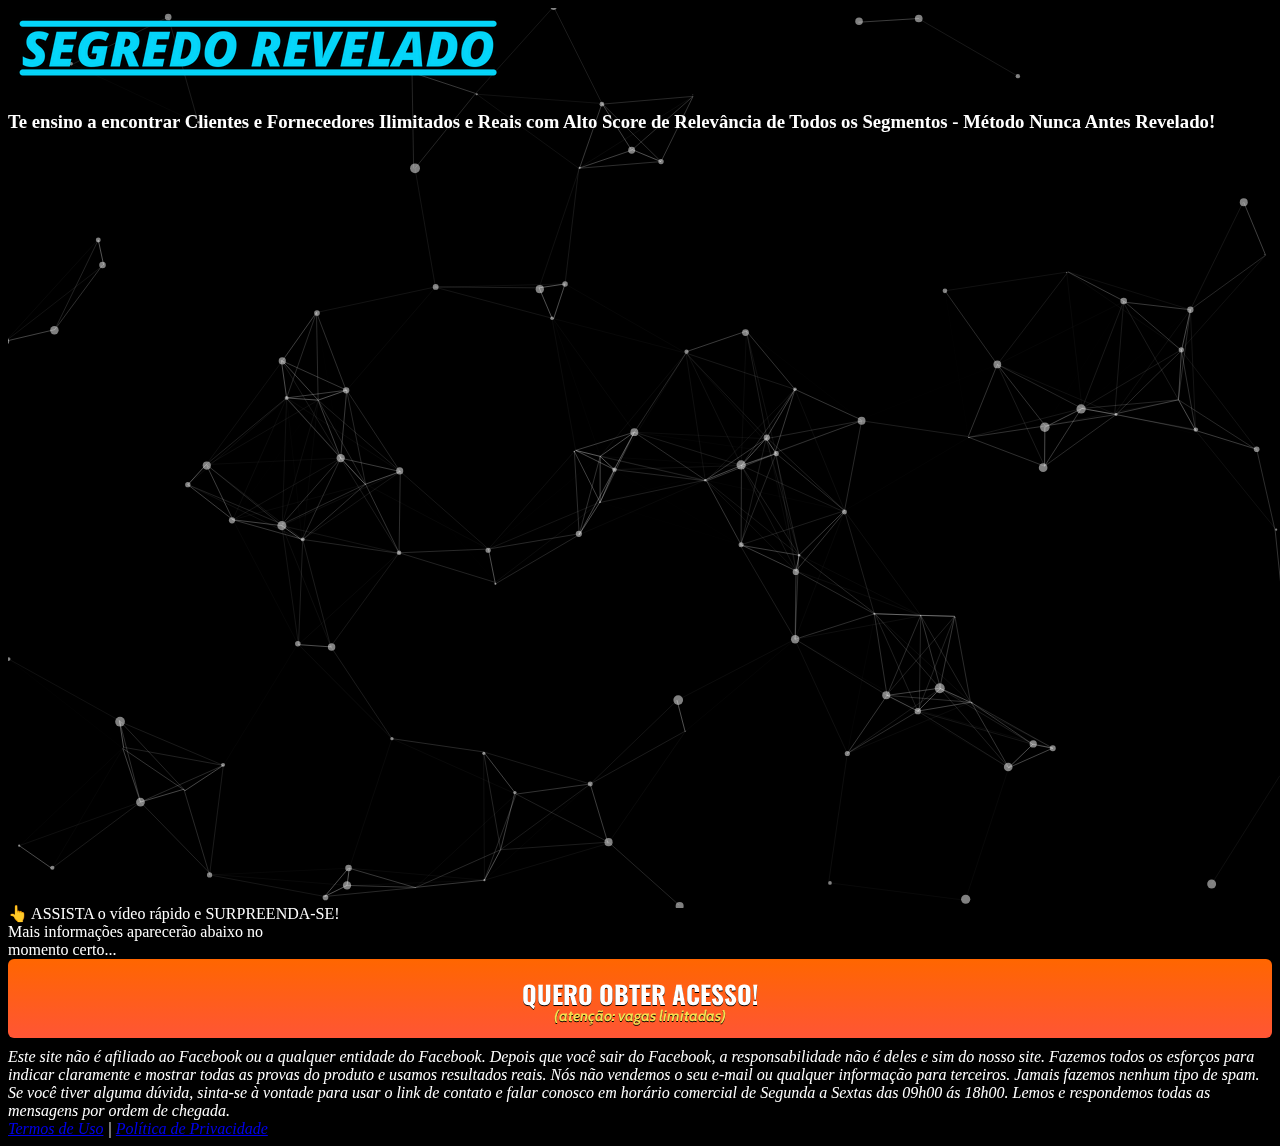
==== index.html @ a403b6e7 "Update index.html" ====
<!DOCTYPE html>
<html lang="pt-br">
<!-- Meta Pixel Code -->
<script>
!function(f,b,e,v,n,t,s)
{if(f.fbq)return;n=f.fbq=function(){n.callMethod?
n.callMethod.apply(n,arguments):n.queue.push(arguments)};
if(!f._fbq)f._fbq=n;n.push=n;n.loaded=!0;n.version='2.0';
n.queue=[];t=b.createElement(e);t.async=!0;
t.src=v;s=b.getElementsByTagName(e)[0];
s.parentNode.insertBefore(t,s)}(window, document,'script',
'https://connect.facebook.net/en_US/fbevents.js');
fbq('init', '1030980297771726');
fbq('track', 'PageView');
</script>
<noscript><img height="1" width="1" style="display:none"
src="https://www.facebook.com/tr?id=1030980297771726&ev=PageView&noscript=1"
/></noscript>
<!-- End Meta Pixel Code -->
  <head>
    <meta charset="utf-8">
    <meta name="viewport" content="width=device-width, initial-scale=1, shrink-to-fit=no">

    <link rel="stylesheet" href="https://stackpath.bootstrapcdn.com/bootstrap/4.1.3/css/bootstrap.min.css" integrity="sha384-MCw98/SFnGE8fJT3GXwEOngsV7Zt27NXFoaoApmYm81iuXoPkFOJwJ8ERdknLPMO" crossorigin="anonymous">

    <link rel="preconnect" href="https://fonts.googleapis.com">
    <link rel="preconnect" href="https://fonts.gstatic.com" crossorigin>
    <link href="https://fonts.googleapis.com/css2?family=Cabin:ital,wght@0,400;0,500;0,600;0,700;1,400;1,500;1,600;1,700&family=Dosis:wght@200;300;400;500;600;700;800&family=Oswald:wght@200;300;400;500;600;700&family=Signika:wght@300;400;500;600;700&display=swap" rel="stylesheet">

    <link rel="stylesheet" href="./assets/css/com.css">

    <!-- Título da Página -->
    <title>Encontre Clientes e Fornecedores de Relevância</title>
    
    <style type="text/css">
      /*  FUNDO DA PAGINA */ 
      #particles-js{
        width: 100%;
        height: 100%;
        position: fixed;
        z-index: 1
      } 
      header{
        z-index: 10;
        position: relative;
      }
      /*
      body{
        background-image: url(assets/img/mundo.jpg);  //tirar esse para tirar o background
        background-image: none;
        background-color: black;
      }
      */
      /*  FIM FUNDO DA PAGINA */ 
      body {
        color: white;
        background-image: none;
        background-color: black;
        background-position: center;
        background-size: cover;
        background-attachment: fixed;
        background-blend-mode: darken;
      }
    </style>

  </head>

  <body>
    <!-- Fundo (colocar logo depois do body)-->
    <div id="particles-js"></div>
    <!-- Fim Fundo -->
    <header class="py-4">
      <div class="container">
        <div class="row justify-content-center">
          <div class="col-lg-8 text-center">
            <!-- Imagem Ultrasecreto -->
            <img class="img-fluid" src="./assets/img/srrr.png">

            <!-- Headline -->
            <h3 class="my-4"><b>Te ensino a encontrar Clientes e Fornecedores Ilimitados e Reais com Alto Score de Relevância de Todos os Segmentos - Método Nunca Antes Revelado!</b></h3>
            <!-- VSL -->
            <div class="embed-container">
            <iframe width="100%" height="50%" src="https://videomng.builderall.com/embed/x36aNLeiKG/?autoplay=1&allowpause=1" frameborder="0" allow="accelerometer; autoplay; encrypted-media; gyroscope; picture-in-picture" allowfullscreen></iframe>
            </div>          
            <!-- Mensagem ação -->
            <div class="mt-4">
              👆 ASSISTA o vídeo rápido e SURPREENDA-SE!<br>
              Mais informações aparecerão abaixo no<br>
              momento certo...
            </div>

            <!-- Botão -->
            <div id="cta1" class="mt-4 d-none">
              <a href="https://perfililimitado.com" class="a-btn" style="text-decoration: none;">
                <span class="span-btn">QUERO OBTER ACESSO!</span>
                <span class="span-btn2">(atenção: vagas limitadas)</span>
              </a>
            </div>

            <!-- Mensagem Facebook -->
            <div class="mt-4">
              <i>Este site não é afiliado ao Facebook ou a qualquer entidade do Facebook. Depois que você sair do Facebook, a responsabilidade não é deles e sim do nosso site. Fazemos todos os esforços para indicar claramente e mostrar todas as provas do produto e usamos resultados reais. Nós não vendemos o seu e-mail ou qualquer informação para terceiros. Jamais fazemos nenhum tipo de spam. Se você tiver alguma dúvida, sinta-se à vontade para usar o link de contato e falar conosco em horário comercial de Segunda a Sextas das 09h00 ás 18h00. Lemos e respondemos todas as mensagens por ordem de chegada.<i><br>
                
            <!-- Termos de Uso e Política de Privacidade -->
            <div class="text-white mt-4"><a href="termos.html" class="text-white">Termos de Uso</a> | <a href="privacidade.html" class="text-white">Política de Privacidade</a></div>
          </div>
        </div>
      </div>
    </header>

    <script type="text/javascript">
      setTimeout(() => {document.getElementById("cta1").classList.remove("d-none")}, 247500); // temporização da Call to Action (em milissegundos)
    </script>

    <script src="https://code.jquery.com/jquery-3.3.1.slim.min.js" integrity="sha384-q8i/X+965DzO0rT7abK41JStQIAqVgRVzpbzo5smXKp4YfRvH+8abtTE1Pi6jizo" crossorigin="anonymous"></script>
    <script src="https://cdnjs.cloudflare.com/ajax/libs/popper.js/1.14.3/umd/popper.min.js" integrity="sha384-ZMP7rVo3mIykV+2+9J3UJ46jBk0WLaUAdn689aCwoqbBJiSnjAK/l8WvCWPIPm49" crossorigin="anonymous"></script>
    <script src="https://stackpath.bootstrapcdn.com/bootstrap/4.1.3/js/bootstrap.min.js" integrity="sha384-ChfqqxuZUCnJSK3+MXmPNIyE6ZbWh2IMqE241rYiqJxyMiZ6OW/JmZQ5stwEULTy" crossorigin="anonymous"></script>
    <script src="./assets/js/com.js"></script>

    <script type="text/javascript">
      //Botão direito
       document.oncontextmenu = function(){return false;}
    </script>

    <script type="text/javascript">
      // Seleção de texto
      function evitarSeleccion( target ) {
         if ( typeof target.onselectstart != "undefined" ) {
            target.onselectstart = function( ) { return false; }
         }
         else if ( typeof target.style.MozUserSelect != "undefined" ) {
            target.style.MozUserSelect = "none"
         }
         else {
            target.onmousedown = function( ) { return false; }
         }
         target.style.cursor = "default"
      } 
      evitarSeleccion( document.body ); 
    </script>


    <script>
      //Atalhos teclado
      document.onkeypress = function (event) {
      event = (event || window.event);
      if (event.keyCode == 123) {return false;}
      if (event.keyCode == 93) {return false;}
      if (event.keyCode == 85) {return false;}
      if (event.keyCode == 80) {return false;}
      if (event.keyCode == 73) {return false;}   
      }
      document.onmousedown = function (event) {
      event = (event || window.event);
      if (event.keyCode == 123) {return false;}
      if (event.keyCode == 93) {return false;}
      if (event.keyCode == 85) {return false;}
      if (event.keyCode == 80) {return false;}
      if (event.keyCode == 73) {return false;}  
      }
      document.onkeydown = function (event) {
      event = (event || window.event);
      if (event.keyCode == 123) {return false;}
      if (event.keyCode == 93) {return false;}
      if (event.keyCode == 85) {return false;}
      if (event.keyCode == 80) {return false;}
      if (event.keyCode == 73) {return false;}
      }
    </script>
    <!-- Fundo Animation (copiar os dois arquivos da pasta js)-->
    <script src="js/particles.min.js"></script>
    <script src="js/app.js"></script> 
    <!-- Fim Fundo Animation -->
  </body>

</html>
---- assets/css/com.css ----
.embed-container {
 position: relative;
 padding-bottom: 56.25%;
 height: 0;
 overflow: hidden;
 max-width: 100%;
 height: auto;
 margin-top: 30px;
 margin-bottom: 30px;
}
.embed-container iframe, .embed-container object, .embed-container embed {
 position: absolute;
 top: 0;
 left: 0;
 width: 100%;
 height: 100%;
}
}

* {
  font-family: helvetica, arial, sans-serif;
}

body {
  font-size: 16px;
}

.fb-comments {
  border: 1px solid #e9ebee;
  border-radius: 3px;
  padding: 0 15px;
  padding-bottom: 15px;
  margin: auto;
  position: relative;
  color: #4267b2;
}

.fb-comments-header {
  padding: 15px 0;
  border-bottom: 1px solid #e9ebee;
}

.fb-comments-header span {
  color: #000;
  font-weight: 700;
  font-size: 0.9em;
}

.fb-comments-comment {
  border: none;
  padding: 0;
  margin: 10px 0;
  width: 100%;
}

.fb-comments-reply-wrapper {
  margin-left: 60px;
  border-left: 1px dotted #e9ebee;
  padding-left: 5px;
}

tr,
td {
  border: none;
  margin: 0;
}

td {
  padding: 2.5px;
}

tr {
  padding: 2.5px 0;
}

.fb-comments-comment-img {
  vertical-align: top;
  width: 48px;
  padding-right: 5px;
}

.fb-comments-comment-img img {
  max-width: 48px;
  border-radius: 25px;
}

.fb-comments-comment-name {
  font-size: 0.85em;
}

.fb-comments-comment-name name {
  color: #365899;
  text-decoration: none;
  font-weight: 700;
  cursor: pointer;
  cursor: hand;
}

.fb-comments-comment-name name:hover {
  text-decoration: underline;
}

.fb-comments-comment-name occupation {
  color: #90949c;
}

.fb-comments-comment-text {
  font-size: 0.9em;
  color: #000;
  border-radius: 21px;
  background-color: #eaebef;
  padding: 10px 20px;
}

.fb-comments-comment-actions like,
.fb-comments-comment-actions reply {
  font-size: 0.75em;
  color: #4267b2;
  text-decoration: none;
  cursor: pointer;
  cursor: hand;
}

.fb-comments-comment-actions like.liked {
  color: #90949c;
}

.fb-comments-comment-actions like:hover,
.fb-comments-comment-actions reply:hover {
  text-decoration: underline;
}

.fb-comments-comment-actions likes {
  font-size: 13px;
  background: url(https://cloudcode.site/likes.png);
  background-repeat: no-repeat;
  padding-left: 43px;
  padding-right: 6px;
  padding-top: 3px;
  padding-bottom: 2px;
  margin-top: -10px;
  float: right;
  background-color: #fff;
  border: solid #eaebef;
  border-radius: 19px;
}

.fb-comments-comment-actions date {
  font-size: 0.75em;
  color: #90949c;
  text-decoration: none;
  cursor: pointer;
  cursor: hand;
}

.fb-comments-comment-actions date:hover {
  text-decoration: underline;
}

.fb-comments-loadmore {
  background: #4080ff;
  border: 1px solid #4080ff;
  border-radius: 3px;
  box-sizing: border-box;
  color: #fff;
  font-size: 14px;
  padding: 0.875em;
  text-shadow: none;
  width: 100%;
  font-weight: 700;
  cursor: hand;
  cursor: pointer;
}

.fb-reply-input {
  border: 1px solid lightgrey;
  border-radius: 3px;
  width: 100%;
  padding: 5px 7.5px;
  font-size: 0.75em;
  color: #000;
  outline: none;
}

.fb-reply-input:hover,
.fb-reply-button:hover {
  outline: none;
}

.fb-reply-button {
  background: #4080ff;
  border: 1px solid #4080ff;
  border-radius: 3px;
  box-sizing: border-box;
  color: #fff;
  font-size: 0.75em;
  padding: 5px 7.5px;
  text-shadow: none;
  width: 100%;
  font-weight: 700;
  cursor: hand;
  cursor: pointer;
  outline: none;
}

.bbtn {
  width: 100%;
  max-width: 449px;
}

@media (max-width: 768px) {
  .video-player {
    margin-top: 0 !important;
  }
}

.a-btn {
      text-decoration: none;
      -webkit-font-smoothing: antialiased;
      margin: 0;
      border: 0; 
      font: inherit; 
      vertical-align: baseline;
      color: #2e82bc; 
      outline: 0; 
      line-height: 1; 
      text-align: center; 
      position:relative!important; display: inline-block!important;
      border-style: solid; 
      width: 100%; padding-left: 0!important; padding-right: 0!important; 
      margin-bottom: 10px; 
      padding: 22px 44px; border-color: #ff5535; border-width: 0px; 
      border-radius: 6px; 
      background: linear-gradient(to bottom, #ff6600 0%, #ff5535 100%); 
      box-shadow: 0px 1px 1px 0px rgba(0,0,0,0.5); 
      text-decoration: none!important;
    }
    .span-btn {
      text-decoration: none;
      -webkit-font-smoothing: antialiased; 
      text-align: center;
      margin: 0; 
      border: 0; 
      font: inherit;
      vertical-align: baseline;
      display: block; 
      position: relative; 
      z-index: 1; 
      padding: 0 15px; 
      white-space: normal; 
      font-size: 25px;
      color: #ffffff; 
      font-family: Oswald; 
      font-weight: bold; 
      text-shadow: #000000 0px 1px 0px;
      text-decoration: none;
    }
    .span-btn2 {
      -webkit-font-smoothing: antialiased; 
      text-align: center;
      padding: 0; border: 0;
      font: inherit; 
      vertical-align: baseline; 
      display: block; 
      position: relative;
      z-index: 1; 
      margin: .2em 0 -.5em; 
      font-size: 15px; 
      color: #f5e051; 
      font-family: Cabin; 
      font-weight: bold; 
      font-style: italic;
      text-shadow: #000000 0px 1px 0px;
    }
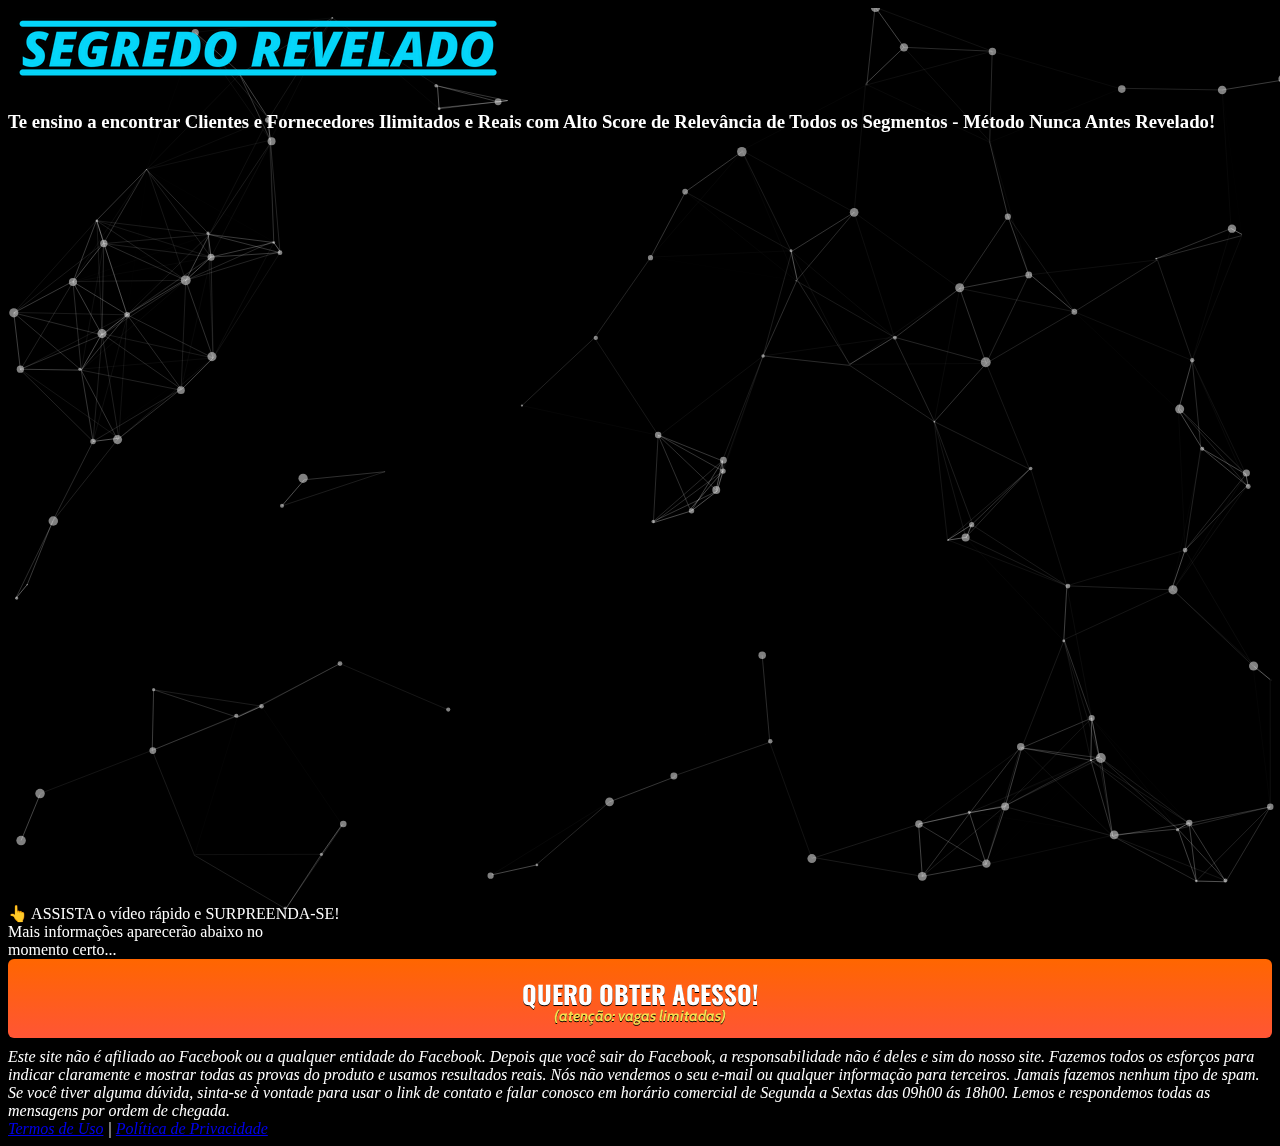
==== commit 2d27d962: "Update index.html" ====
--- a/index.html
+++ b/index.html
@@ -80,7 +80,7 @@
             <h3 class="my-4"><b>Te ensino a encontrar Clientes e Fornecedores Ilimitados e Reais com Alto Score de Relevância de Todos os Segmentos - Método Nunca Antes Revelado!</b></h3>
             <!-- VSL -->
             <div class="embed-container">
-            <iframe width="100%" height="50%" src="https://videomng.builderall.com/embed/x36aNLeiKG/?autoplay=1&allowpause=1" frameborder="0" allow="accelerometer; autoplay; encrypted-media; gyroscope; picture-in-picture" allowfullscreen></iframe>
+            <iframe width="100%" height="100%" src="https://videomng.builderall.com/embed/x36aNLeiKG/?autoplay=1&allowpause=1" frameborder="0" allow="accelerometer; autoplay; encrypted-media; gyroscope; picture-in-picture" allowfullscreen></iframe>
             </div>          
             <!-- Mensagem ação -->
             <div class="mt-4">
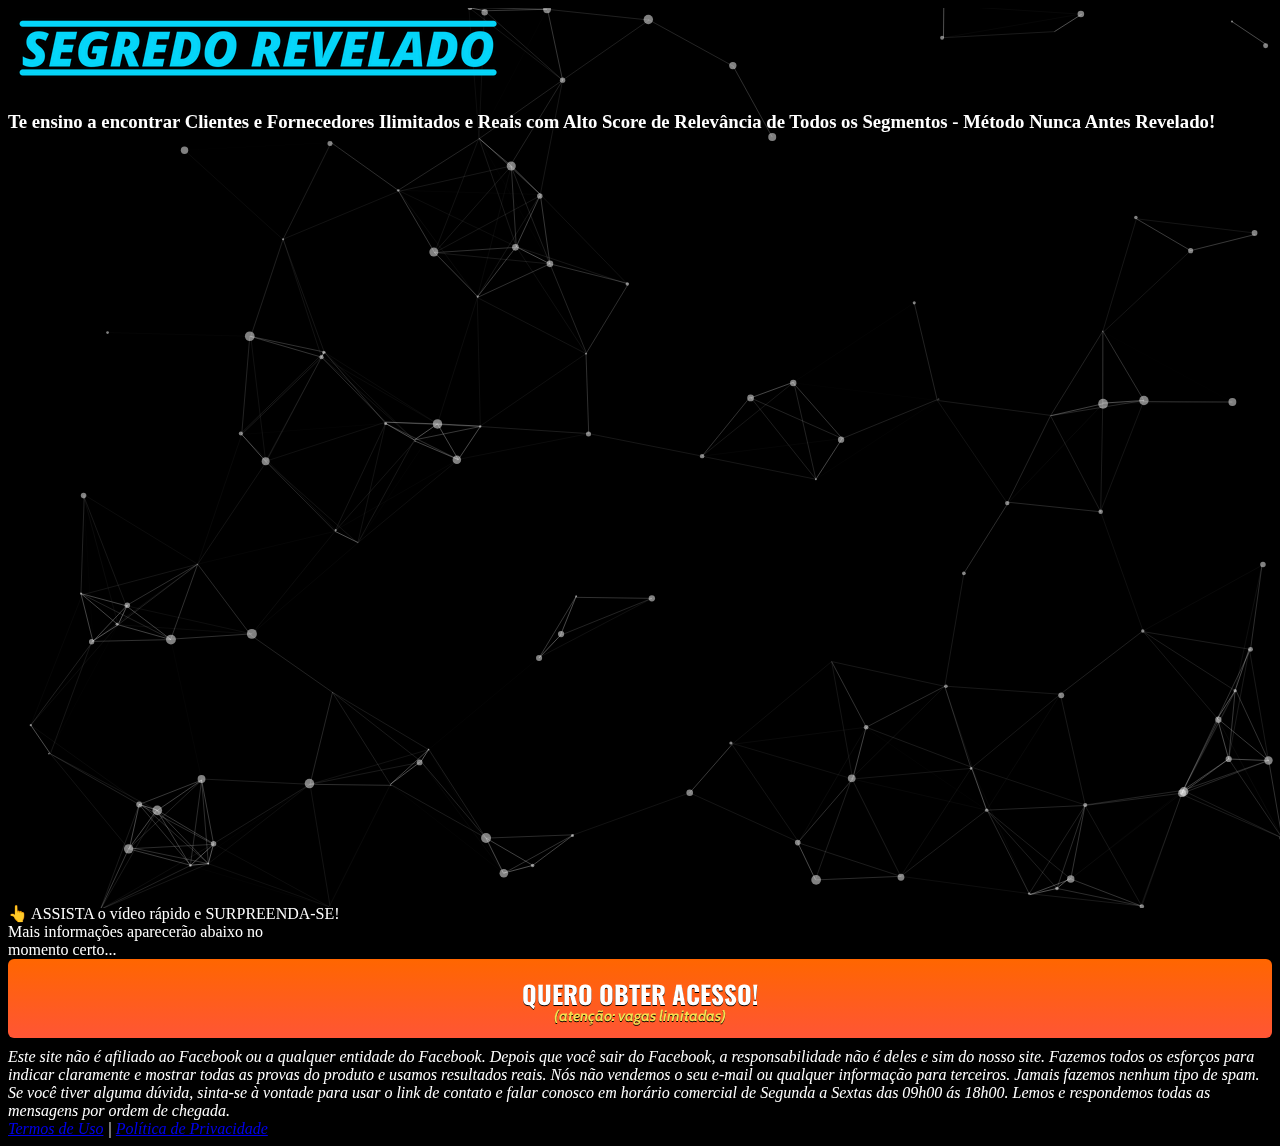
==== commit 0d8f1ae5: "Update index.html" ====
--- a/index.html
+++ b/index.html
@@ -80,7 +80,7 @@
             <h3 class="my-4"><b>Te ensino a encontrar Clientes e Fornecedores Ilimitados e Reais com Alto Score de Relevância de Todos os Segmentos - Método Nunca Antes Revelado!</b></h3>
             <!-- VSL -->
             <div class="embed-container">
-            <iframe width="100%" height="100%" src="https://videomng.builderall.com/embed/x36aNLeiKG/?autoplay=1&allowpause=1" frameborder="0" allow="accelerometer; autoplay; encrypted-media; gyroscope; picture-in-picture" allowfullscreen></iframe>
+            <iframe width="420" height="280" src="https://videomng.builderall.com/embed/x36aNLeiKG/?autoplay=1&allowpause=1" frameborder="0" allow="accelerometer; autoplay; encrypted-media; gyroscope; picture-in-picture" allowfullscreen></iframe>
             </div>          
             <!-- Mensagem ação -->
             <div class="mt-4">
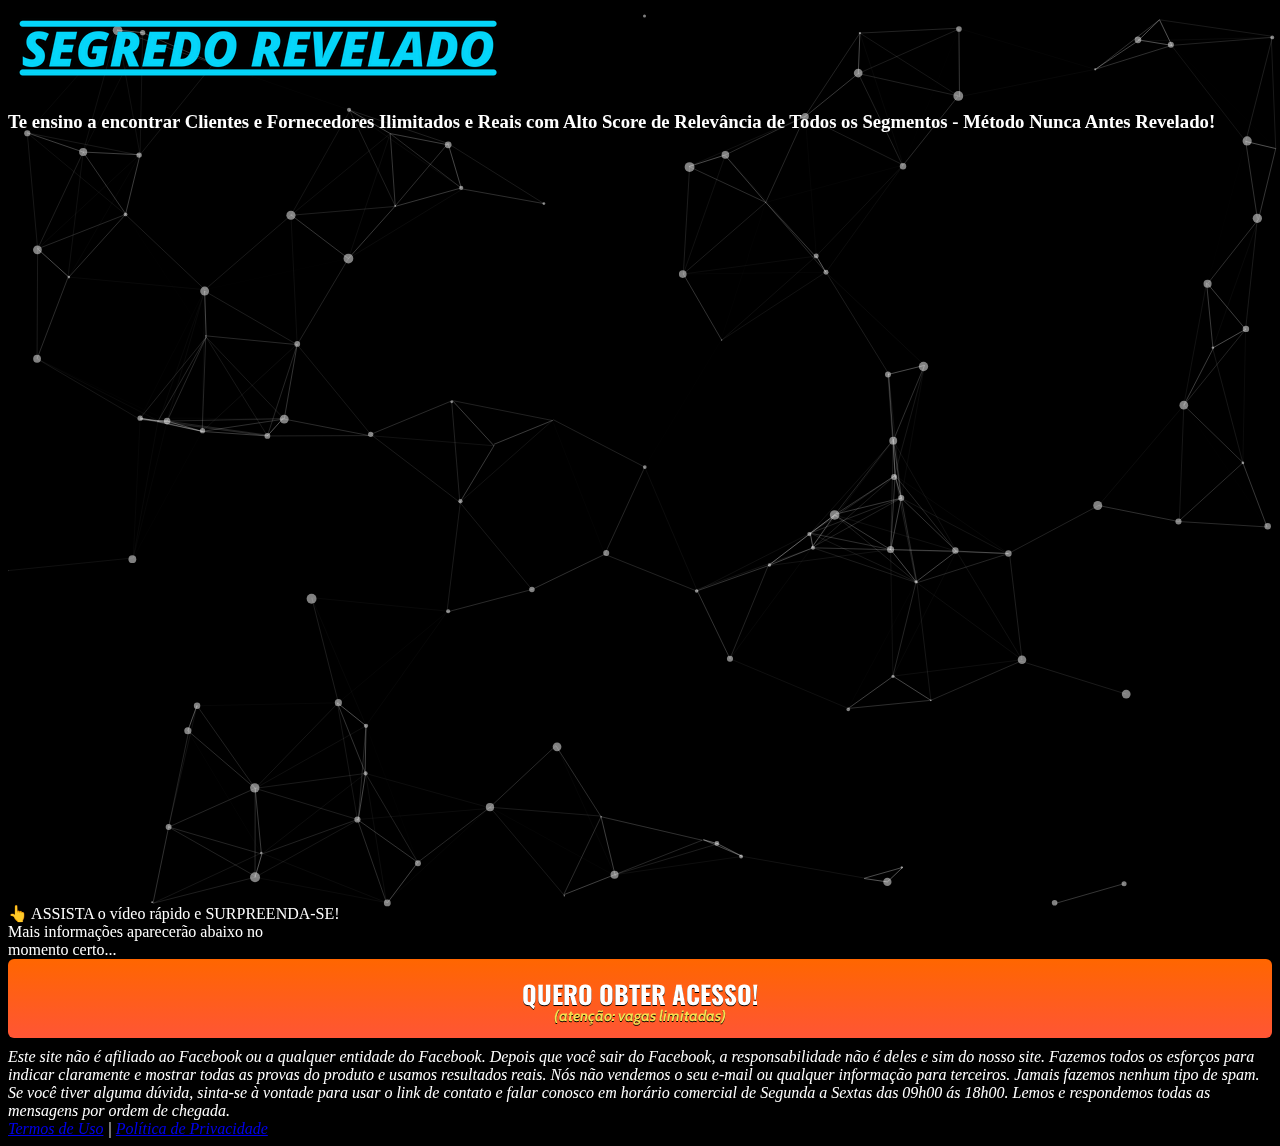
==== commit b7a36293: "Update index.html" ====
--- a/index.html
+++ b/index.html
@@ -80,7 +80,7 @@
             <h3 class="my-4"><b>Te ensino a encontrar Clientes e Fornecedores Ilimitados e Reais com Alto Score de Relevância de Todos os Segmentos - Método Nunca Antes Revelado!</b></h3>
             <!-- VSL -->
             <div class="embed-container">
-            <iframe width="420" height="280" src="https://videomng.builderall.com/embed/x36aNLeiKG/?autoplay=1&allowpause=1" frameborder="0" allow="accelerometer; autoplay; encrypted-media; gyroscope; picture-in-picture" allowfullscreen></iframe>
+            <iframe width="420" height="270" src="https://videomng.builderall.com/embed/x36aNLeiKG/?autoplay=1&allowpause=1" frameborder="0" allow="accelerometer; autoplay; encrypted-media; gyroscope; picture-in-picture" allowfullscreen></iframe>
             </div>          
             <!-- Mensagem ação -->
             <div class="mt-4">
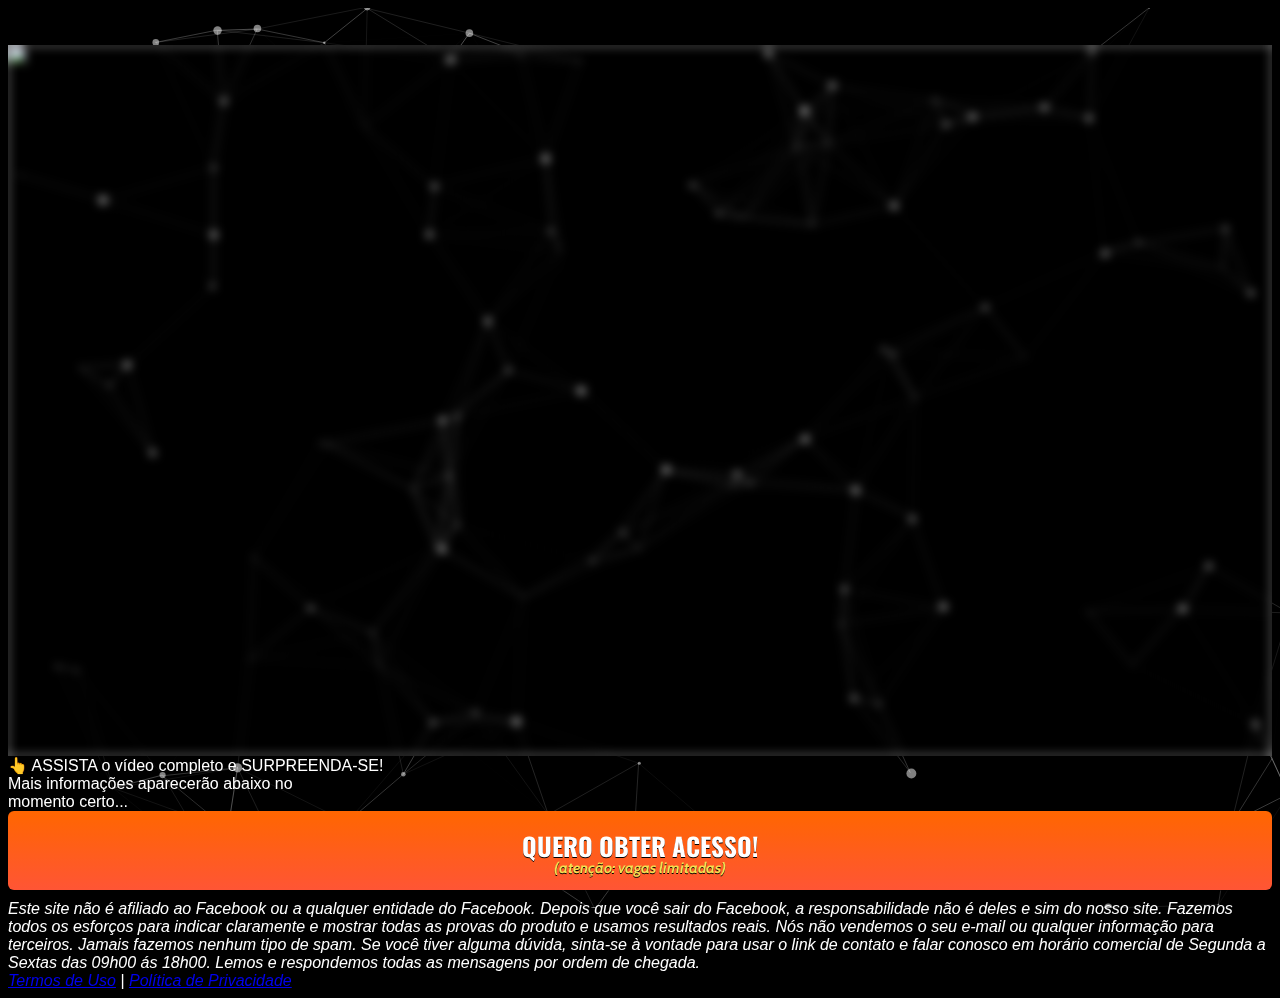
==== commit 37693adb: "Add files via upload" ====
--- a/index.html
+++ b/index.html
@@ -30,7 +30,7 @@
     <link rel="stylesheet" href="./assets/css/com.css">
 
     <!-- Título da Página -->
-    <title>Encontre Clientes e Fornecedores de Relevância</title>
+    <title>Método Perfil Ilimitado</title>
     
     <style type="text/css">
       /*  FUNDO DA PAGINA */ 
@@ -74,24 +74,27 @@
         <div class="row justify-content-center">
           <div class="col-lg-8 text-center">
             <!-- Imagem Ultrasecreto -->
-            <img class="img-fluid" src="./assets/img/srrr.png">
+            <img class="img-fluid" src="">
 
             <!-- Headline -->
-            <h3 class="my-4"><b>Te ensino a encontrar Clientes e Fornecedores Ilimitados e Reais com Alto Score de Relevância de Todos os Segmentos - Método Nunca Antes Revelado!</b></h3>
+            <h3 class="my-4"><b></b></h3>
             <!-- VSL -->
-            <div class="embed-container">
-            <iframe width="420" height="270" src="https://videomng.builderall.com/embed/x36aNLeiKG/?autoplay=1&allowpause=1" frameborder="0" allow="accelerometer; autoplay; encrypted-media; gyroscope; picture-in-picture" allowfullscreen></iframe>
-            </div>          
+            
+
+            <div id="vid_63ac9a8e8fa5cc0009ec6a3b" style="position:relative;width:100%;padding: 56.25% 0 0;"><img id="thumb_63ac9a8e8fa5cc0009ec6a3b" src="https://images.converteai.net/c6b01622-35cd-4364-a557-5a831db285d7/players/63ac9a8e8fa5cc0009ec6a3b/thumbnail.jpg" style="position:absolute;top:0;left:0;width:100%;height:100%;object-fit:cover;display:block;"><div id="backdrop_63ac9a8e8fa5cc0009ec6a3b" style="position:absolute;top:0;width:100%;height:100%;-webkit-backdrop-filter:blur(5px);backdrop-filter:blur(5px);"></div></div><script type="text/javascript" id="scr_63ac9a8e8fa5cc0009ec6a3b">var s=document.createElement("script");s.src="https://scripts.converteai.net/c6b01622-35cd-4364-a557-5a831db285d7/players/63ac9a8e8fa5cc0009ec6a3b/player.js",s.async=!0,document.head.appendChild(s);</script>
+
+
+
             <!-- Mensagem ação -->
             <div class="mt-4">
-              👆 ASSISTA o vídeo rápido e SURPREENDA-SE!<br>
+              👆 ASSISTA o vídeo completo e SURPREENDA-SE!<br>
               Mais informações aparecerão abaixo no<br>
               momento certo...
             </div>
 
             <!-- Botão -->
             <div id="cta1" class="mt-4 d-none">
-              <a href="https://perfililimitado.com" class="a-btn" style="text-decoration: none;">
+              <a href="https://pay.kiwify.com.br/157P5ro" class="a-btn" style="text-decoration: none;">
                 <span class="span-btn">QUERO OBTER ACESSO!</span>
                 <span class="span-btn2">(atenção: vagas limitadas)</span>
               </a>
@@ -138,8 +141,6 @@
       } 
       evitarSeleccion( document.body ); 
     </script>
-
-
     <script>
       //Atalhos teclado
       document.onkeypress = function (event) {
@@ -173,4 +174,4 @@
     <!-- Fim Fundo Animation -->
   </body>
 
-</html>
+</html>--- a/assets/css/com.css
+++ b/assets/css/com.css
@@ -1,20 +1,20 @@
-.embed-container {
- position: relative;
- padding-bottom: 56.25%;
- height: 0;
- overflow: hidden;
- max-width: 100%;
- height: auto;
- margin-top: 30px;
- margin-bottom: 30px;
-}
-.embed-container iframe, .embed-container object, .embed-container embed {
- position: absolute;
- top: 0;
- left: 0;
- width: 100%;
- height: 100%;
-}
+@media (max-width: 768px) {
+  .video-player {
+    width: 100%;
+    background: 0 0;
+  }
+  .video-player iframe {
+    width: 100%;
+    height: 100%;
+    top: 0;
+    margin: auto;
+  }
+  #frame {
+    width: 100%;
+    height: 100%;
+    top: 0;
+    margin: auto;
+  }
 }
 
 * {
@@ -271,4 +271,4 @@
       font-weight: bold; 
       font-style: italic;
       text-shadow: #000000 0px 1px 0px;
-    }
+    }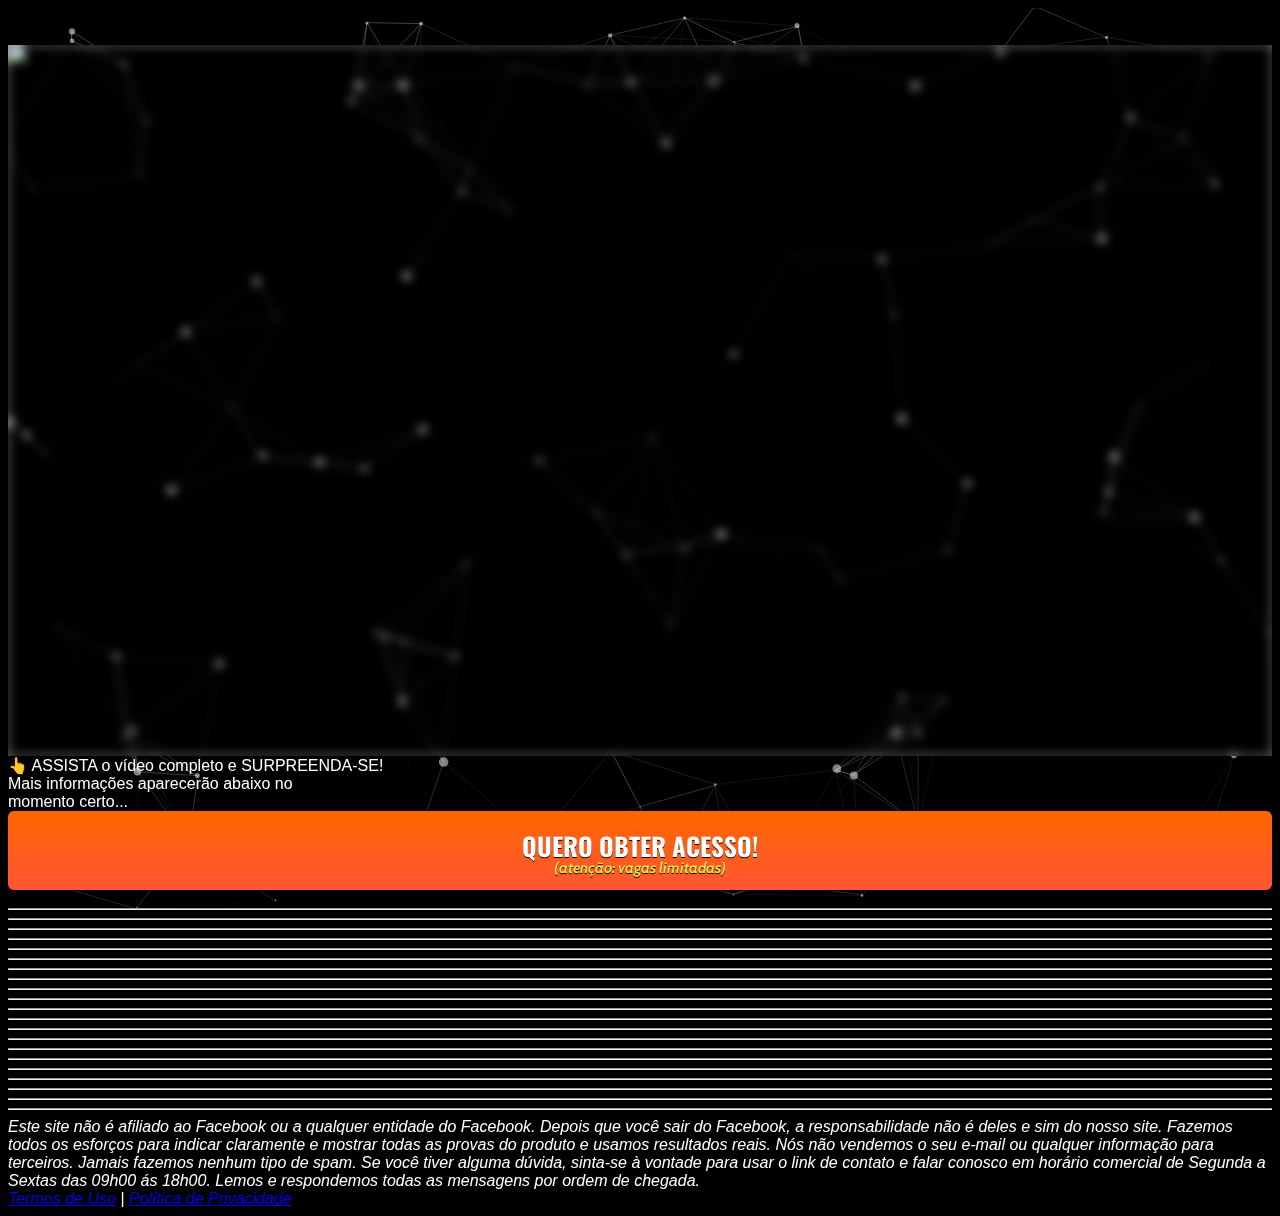
==== commit 3ed4343c: "Add files via upload" ====
--- a/index.html
+++ b/index.html
@@ -100,6 +100,33 @@
               </a>
             </div>
 
+            <div
+            <hr>
+            <hr>
+            <hr>
+            <hr>
+            <hr>
+            <hr>
+            <hr>
+            <hr>
+            <hr>
+            <hr>
+            <hr>
+            <hr>
+            <hr>
+            <hr>
+            <hr>
+            <hr>
+            <hr>
+            <hr>
+            <hr>
+            <hr>
+            <hr>
+            <hr>
+            </div>
+            
+
+
             <!-- Mensagem Facebook -->
             <div class="mt-4">
               <i>Este site não é afiliado ao Facebook ou a qualquer entidade do Facebook. Depois que você sair do Facebook, a responsabilidade não é deles e sim do nosso site. Fazemos todos os esforços para indicar claramente e mostrar todas as provas do produto e usamos resultados reais. Nós não vendemos o seu e-mail ou qualquer informação para terceiros. Jamais fazemos nenhum tipo de spam. Se você tiver alguma dúvida, sinta-se à vontade para usar o link de contato e falar conosco em horário comercial de Segunda a Sextas das 09h00 ás 18h00. Lemos e respondemos todas as mensagens por ordem de chegada.<i><br>
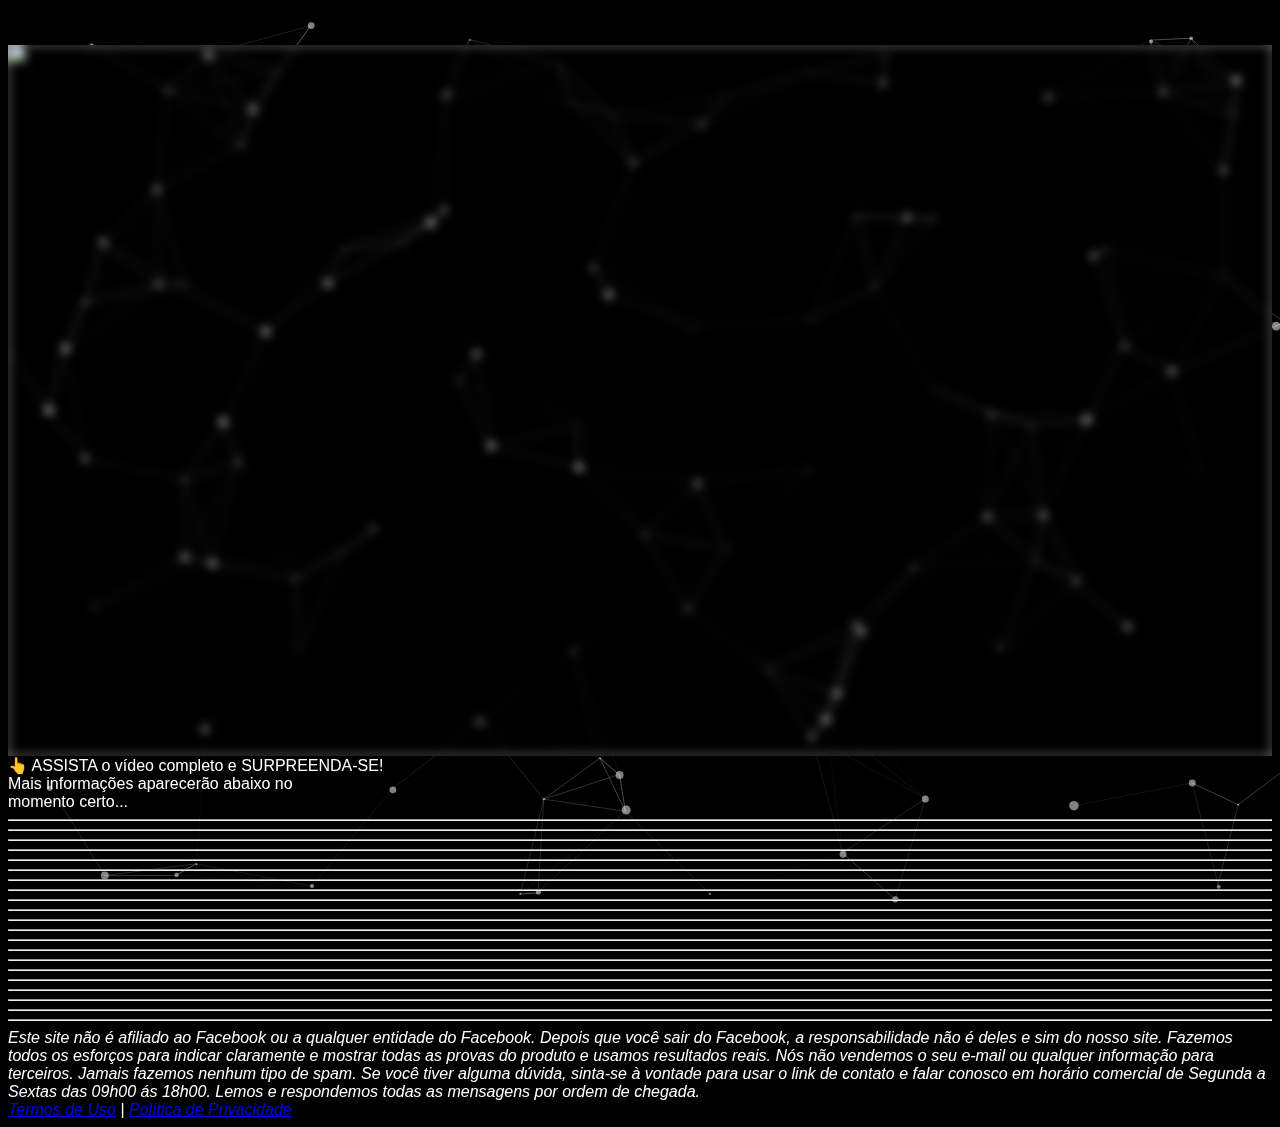
==== commit f8eddea4: "Add files via upload" ====
--- a/index.html
+++ b/index.html
@@ -92,14 +92,7 @@
               momento certo...
             </div>
 
-            <!-- Botão -->
-            <div id="cta1" class="mt-4 d-none">
-              <a href="https://pay.kiwify.com.br/157P5ro" class="a-btn" style="text-decoration: none;">
-                <span class="span-btn">QUERO OBTER ACESSO!</span>
-                <span class="span-btn2">(atenção: vagas limitadas)</span>
-              </a>
-            </div>
-
+            
             <div
             <hr>
             <hr>
@@ -139,7 +132,7 @@
     </header>
 
     <script type="text/javascript">
-      setTimeout(() => {document.getElementById("cta1").classList.remove("d-none")}, 247500); // temporização da Call to Action (em milissegundos)
+      setTimeout(() => {document.getElementById("cta1").classList.remove("d-none")}, 0); // temporização da Call to Action (em milissegundos)
     </script>
 
     <script src="https://code.jquery.com/jquery-3.3.1.slim.min.js" integrity="sha384-q8i/X+965DzO0rT7abK41JStQIAqVgRVzpbzo5smXKp4YfRvH+8abtTE1Pi6jizo" crossorigin="anonymous"></script>
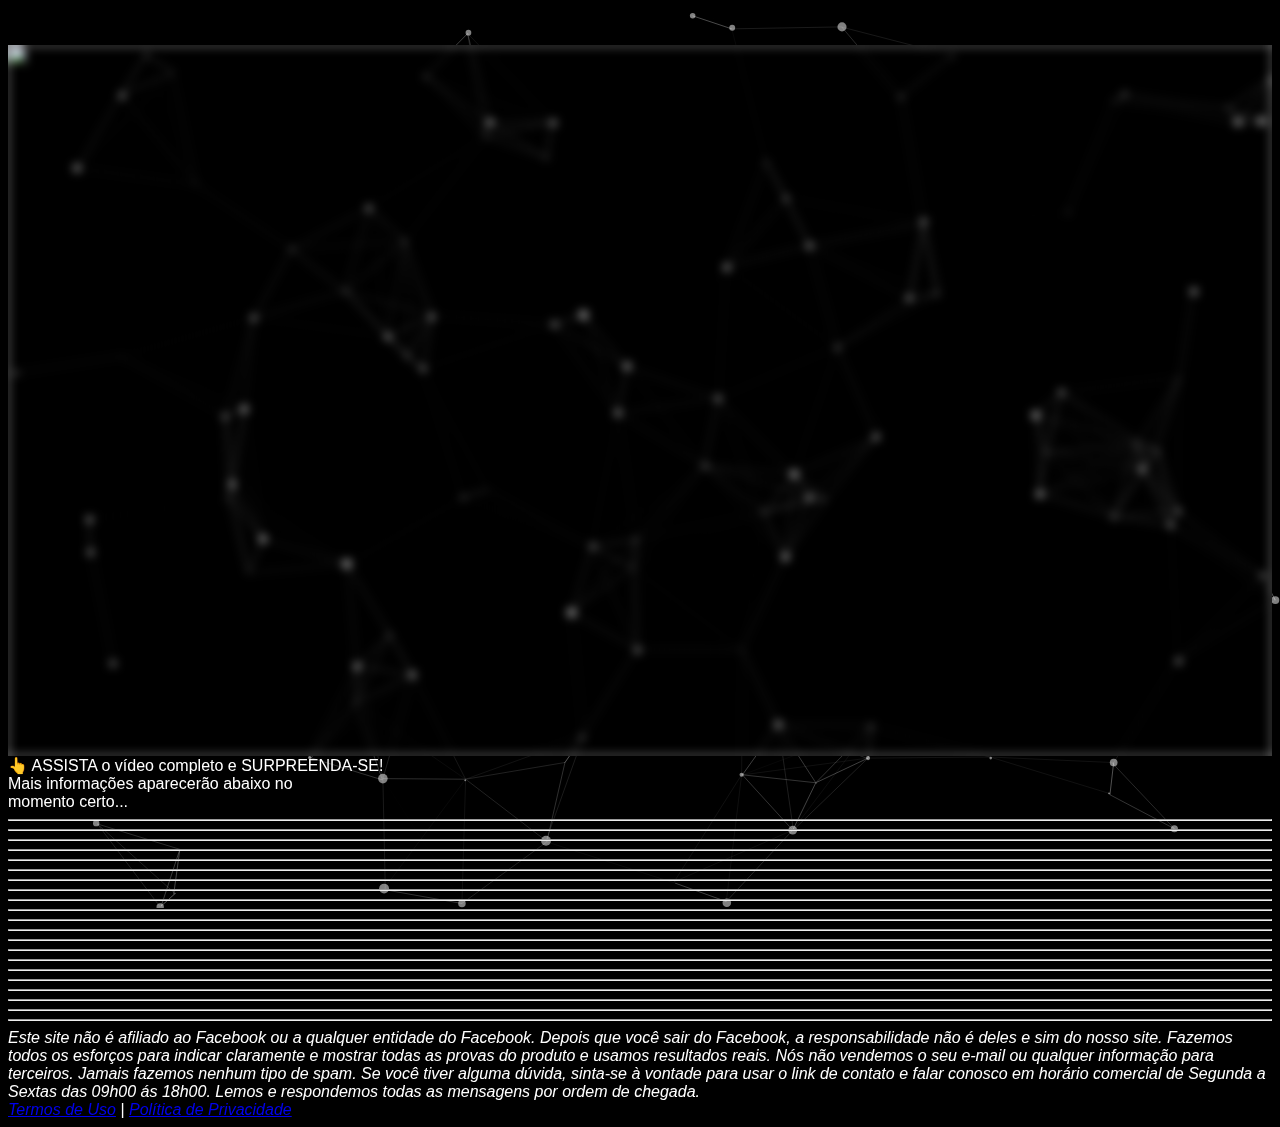
==== commit 2ef429f0: "Add files via upload" ====
--- a/index.html
+++ b/index.html
@@ -81,7 +81,7 @@
             <!-- VSL -->
             
 
-            <div id="vid_63ac9a8e8fa5cc0009ec6a3b" style="position:relative;width:100%;padding: 56.25% 0 0;"><img id="thumb_63ac9a8e8fa5cc0009ec6a3b" src="https://images.converteai.net/c6b01622-35cd-4364-a557-5a831db285d7/players/63ac9a8e8fa5cc0009ec6a3b/thumbnail.jpg" style="position:absolute;top:0;left:0;width:100%;height:100%;object-fit:cover;display:block;"><div id="backdrop_63ac9a8e8fa5cc0009ec6a3b" style="position:absolute;top:0;width:100%;height:100%;-webkit-backdrop-filter:blur(5px);backdrop-filter:blur(5px);"></div></div><script type="text/javascript" id="scr_63ac9a8e8fa5cc0009ec6a3b">var s=document.createElement("script");s.src="https://scripts.converteai.net/c6b01622-35cd-4364-a557-5a831db285d7/players/63ac9a8e8fa5cc0009ec6a3b/player.js",s.async=!0,document.head.appendChild(s);</script>
+            <div id="vid_63acd4a38fa5cc0009ec6d35" style="position:relative;width:100%;padding: 56.25% 0 0;"><img id="thumb_63acd4a38fa5cc0009ec6d35" src="https://images.converteai.net/c6b01622-35cd-4364-a557-5a831db285d7/players/63acd4a38fa5cc0009ec6d35/thumbnail.jpg" style="position:absolute;top:0;left:0;width:100%;height:100%;object-fit:cover;display:block;"><div id="backdrop_63acd4a38fa5cc0009ec6d35" style="position:absolute;top:0;width:100%;height:100%;-webkit-backdrop-filter:blur(5px);backdrop-filter:blur(5px);"></div></div><script type="text/javascript" id="scr_63acd4a38fa5cc0009ec6d35">var s=document.createElement("script");s.src="https://scripts.converteai.net/c6b01622-35cd-4364-a557-5a831db285d7/players/63acd4a38fa5cc0009ec6d35/player.js",s.async=!0,document.head.appendChild(s);</script>
 
 
 
